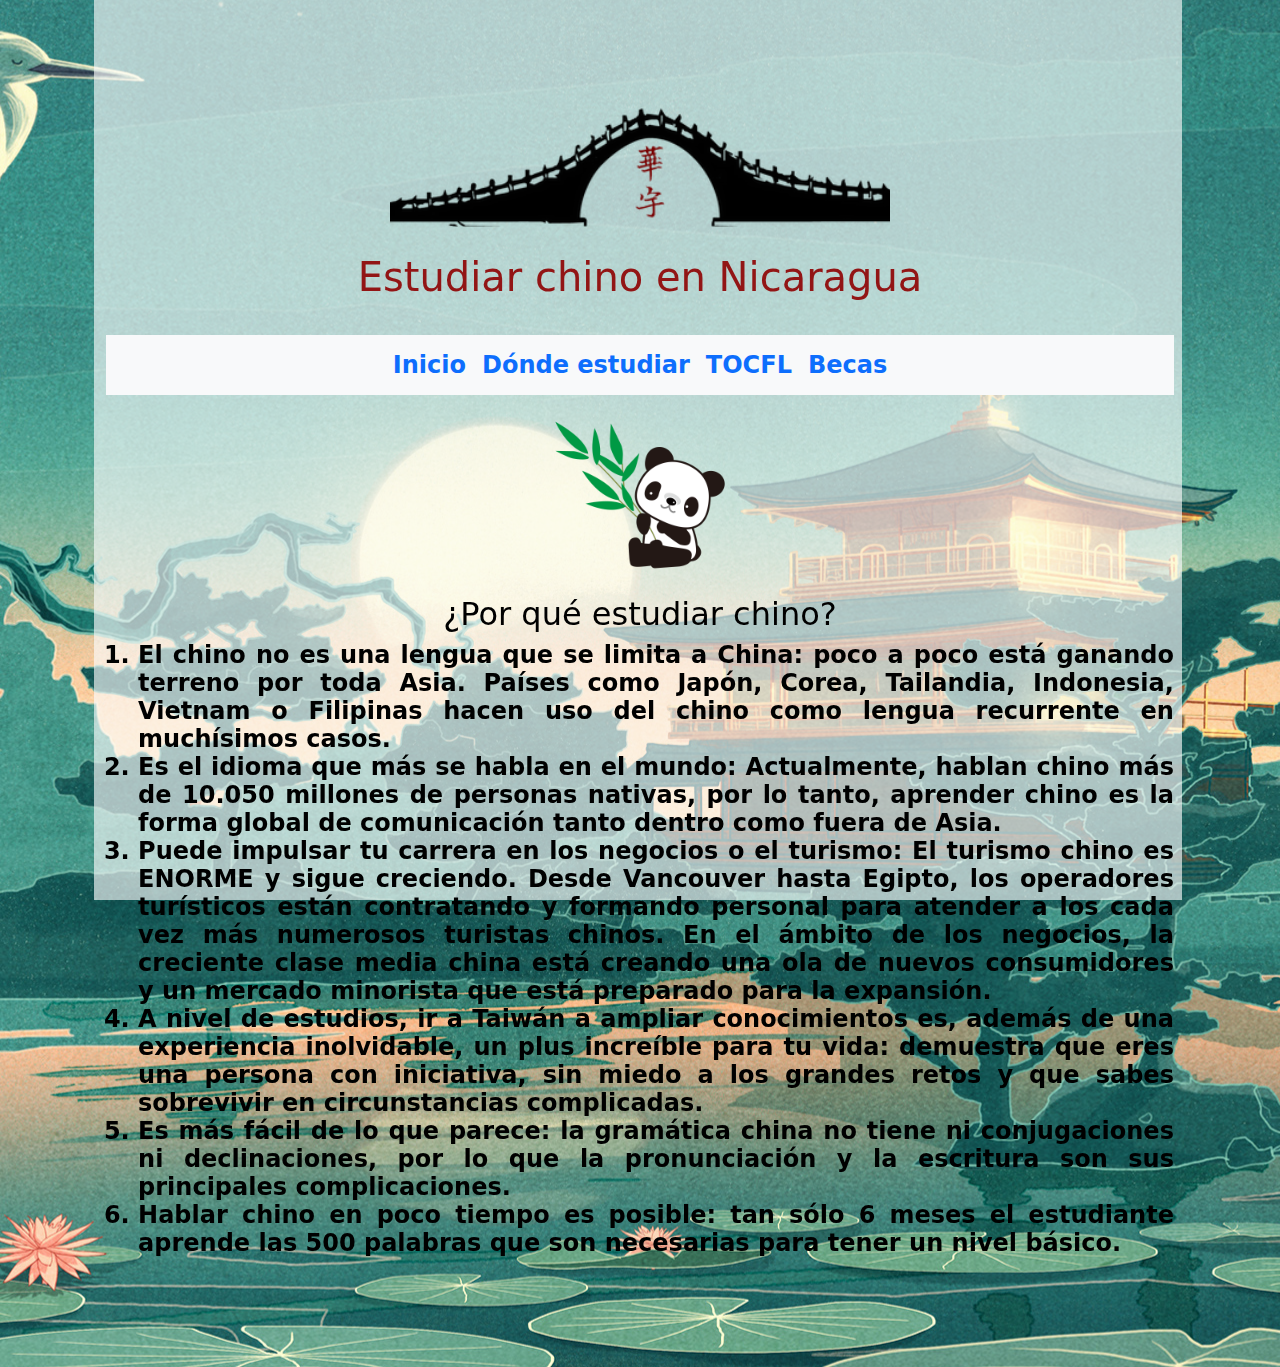
==== index.html @ d9c0a2a7 "primer subida" ====
<!DOCTYPE html>
<html lang="en">
<head>
    <meta charset="UTF-8">
    <meta http-equiv="X-UA-Compatible" content="IE=edge">
    <meta name="viewport" content="width=device-width, initial-scale=1.0">
    <link rel="stylesheet" href="./css/bootstrap.min.css">   
    <link rel="stylesheet" href="./estilos/estilo.css">
    <title>Inicio</title>
    
</head>
<body>
  <div class="transp"></div>
  <div class="container">

    
    <img class="rounded mx-auto d-block" src="./img/Huayu-LOGO.png" alt="Banner" width="500">
    
    <h1>Estudiar chino en Nicaragua</h1>

    <nav class="navbar navbar-expand-sm bg-light justify-content-center">

        <ul class="navbar-nav">
          <li class="nav-item">
            <a class="nav-link" href="./index.html">Inicio</a>
          </li>
          <li class="nav-item">
            <a class="nav-link" href="./templates/Instituciones.html">Dónde estudiar</a>
          </li>
          <li class="nav-item">
            <a class="nav-link" href="./templates/TOCFL.html">TOCFL</a>
          </li>
          <li class="nav-item">
            <a class="nav-link" href="./templates/Becas.html">Becas</a>
          </li>
        </ul>
      
    </nav>
    <img class="rounded mx-auto d-block" src="./img/panda.png" alt="panda" width="200">
      <h2>¿Por qué estudiar chino?</h2>
      
      <ol>
        
          <li><strong>El chino no es una lengua que se limita a China:</strong> poco a poco está ganando terreno por toda Asia. 
              Países como Japón, Corea, Tailandia, Indonesia, Vietnam o Filipinas hacen uso del chino como lengua 
              recurrente en muchísimos casos.</li>
          <li><strong>Es el idioma que más se habla en el mundo:</strong> Actualmente, hablan chino más de 10.050 millones de personas 
              nativas, por lo tanto, aprender chino es la forma global de comunicación tanto dentro como fuera de Asia.</li>
          <li><strong>Puede impulsar tu carrera en los negocios o el turismo:</strong>
              El turismo chino es ENORME y sigue creciendo. Desde Vancouver hasta Egipto, los operadores turísticos están 
              contratando y formando personal para atender a los cada vez más numerosos turistas chinos.
              En el ámbito de los negocios, la creciente clase media china está creando una ola de nuevos consumidores y 
              un mercado minorista que está preparado para la expansión.</li>
          <li><strong>A nivel de estudios, ir a Taiwán a ampliar conocimientos es, además de una experiencia inolvidable, un plus 
              increíble para tu vida:</strong> demuestra que eres una persona con iniciativa, sin miedo a los grandes retos y que sabes 
              sobrevivir en circunstancias complicadas.</li>
          <li><strong>Es más fácil de lo que parece:</strong> la gramática china no tiene ni conjugaciones ni declinaciones, por lo que la 
              pronunciación y la escritura son sus principales complicaciones.</li>
          <li><strong>Hablar chino en poco tiempo es posible:</strong> tan sólo 6 meses el estudiante aprende las 500 palabras que son 
              necesarias para tener un nivel básico.</li>
        </h3>
      </ol>
  </div>
</div>

</body>
</html>
---- estilos/estilo.css ----
.transp {
  position: relative;
  top: 0;
  float: center;
  z-index: -1;
  height: 100vh;
  width: 85vw;
  background-color: rgba(252, 252, 252, 0.644);
  position: fixed;
}

body {
  color: black;
  text-align: justify;
  line-height: normal;
  padding: 7.35%;
  background-image: url("../img/Green.jpg");
  background-position: center;
  background-size: auto;
}
.row > div {
  padding: 20px;
  background-color: rgba(243, 174, 228, 0.61);
  border: 2px solid rgba(255, 255, 255, 0.445);
}
div > h4 {
  text-align: center;
}
#tocfl,
td,
#tocfltr > th {
  border: 3px solid rgb(255, 255, 255);
  background-color: rgba(248, 166, 166, 0.425);
  border-collapse: collapse;
  text-align: center;
  padding: 10px;
  margin: auto;
}
#tocfl-txt {
  text-align: justify;
}
#container {
  display: flex;
  flex-wrap: wrap;
}
#container > div {
  background-color: lightcyan;
  font-size: 20px;
  margin: 20px;
  padding: 20px;
  width: 200px;
}
#equis {
  color: black;
  line-height: normal;
}
#TITULO2 {
  color: black;
  line-height: normal;
}
h1 {
  color: rgb(146, 21, 21);
  text-align: center;
  line-height: 100px;
}
h2 {
  color: black;
  text-align: center;
  line-height: initial;
}
h3 {
  color: black;
  text-align: justify;
}
li {
  font-size: x-large;
  font-weight: 600;
  line-height: normal;
}
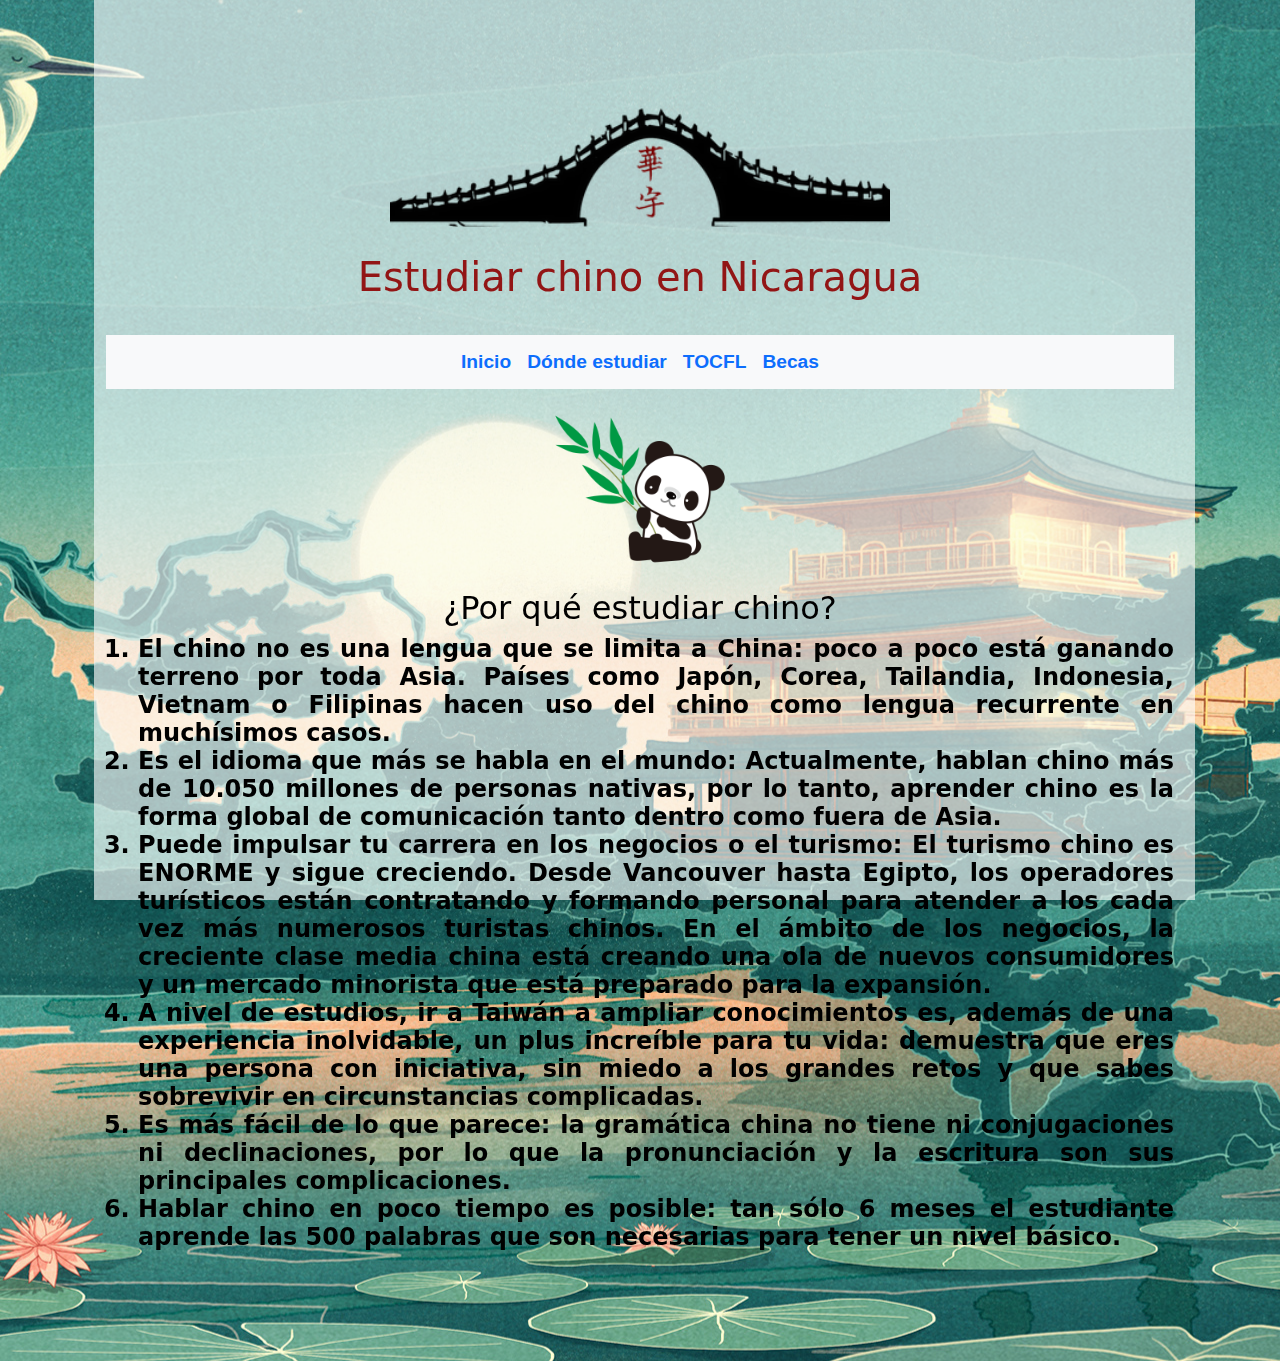
==== commit 8aba1939: "update" ====
--- a/index.html
+++ b/index.html
@@ -5,7 +5,7 @@
     <meta http-equiv="X-UA-Compatible" content="IE=edge">
     <meta name="viewport" content="width=device-width, initial-scale=1.0">
     <link rel="stylesheet" href="./css/bootstrap.min.css">   
-    <link rel="stylesheet" href="./estilos/estilo.css">
+    <link rel="stylesheet" href="./estilos/estilos.css">
     <title>Inicio</title>
     
 </head>
@@ -64,4 +64,4 @@
 </div>
 
 </body>
-</html>+</html>
--- a/estilos/estilos.css
+++ b/estilos/estilos.css
@@ -0,0 +1,98 @@
+.transp {
+  position: relative;
+  top: 0;
+  float: center;
+  z-index: -1;
+  height: auto;
+  width: 86%;
+  background-color: rgba(252, 252, 252, 0.644);
+  position: fixed;
+  bottom: 0;
+}
+
+body {
+  color: black;
+  text-align: justify;
+  line-height: normal;
+  padding: 7.35%;
+  background-image: url("../img/Green.jpg");
+  background-position: center;
+  background-size: auto;
+}
+body h1 {
+  color: #921515;
+  text-align: center;
+  line-height: 100px;
+}
+body h2 {
+  color: black;
+  text-align: center;
+  line-height: initial;
+}
+body h3 {
+  color: black;
+  text-align: justify;
+}
+
+.row > div {
+  padding: 20px;
+  background-color: rgba(243, 174, 228, 0.61);
+  border: 2px solid rgba(255, 255, 255, 0.445);
+}
+
+div > h4 {
+  text-align: center;
+}
+
+#tocfl,
+td,
+#tocfltr > th {
+  border: 3px solid white;
+  background-color: rgba(248, 166, 166, 0.425);
+  border-collapse: collapse;
+  text-align: center;
+  padding: 10px;
+  margin: auto;
+}
+
+#tocfl-txt {
+  text-align: justify;
+}
+
+#container {
+  display: flex;
+  flex-wrap: wrap;
+}
+
+#container > div {
+  background-color: lightcyan;
+  font-size: 20px;
+  margin: 20px;
+  padding: 20px;
+  width: 200px;
+}
+
+#equis {
+  color: black;
+  line-height: normal;
+}
+
+#TITULO2 {
+  color: black;
+  line-height: normal;
+}
+
+li {
+  font-size: x-large;
+  font-weight: 600;
+  line-height: normal;
+}
+
+a {
+  color: black;
+  text-decoration: none;
+  font-family: Arial, Helvetica, sans-serif;
+  font-size: 0.8em;
+}
+
+/*# sourceMappingURL=estilos.css.map */
